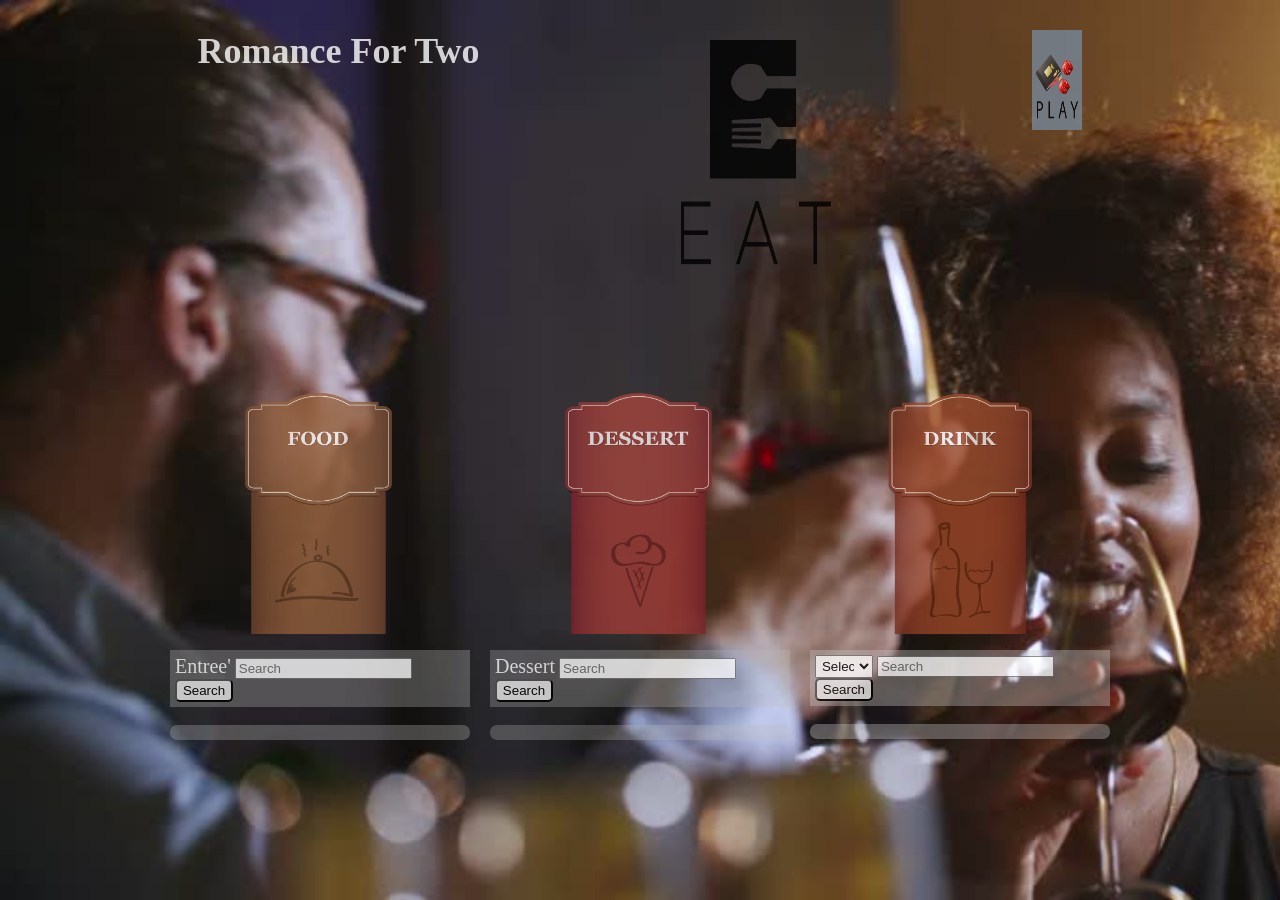
==== eat.html @ e72bd180 "Romance For Two initial commit" ====
<!DOCTYPE html>
<html lang="en">
<head>
    <meta charset="UTF-8">
    <meta name="viewport" content="width=device-width, initial-scale=1.0">
    <meta http-equiv="X-UA-Compatible" content="ie=edge">
    <link rel="stylesheet" type="text/css" 
        href="http://meyerweb.com/eric/tools/css/reset/reset.css">
    <link href="https://fonts.googleapis.com/css?family=Roboto" rel="stylesheet">
    <style>
           body {
    background: url('/img/toast.jpg') no-repeat fixed;
    -webkit-background-size: cover;
    -moz-background-size: cover;
    -o-background-size: cover;
    background-size: cover;
    opacity: 0.8;
}
             </style>
    <link rel="stylesheet" href="style.css" type="text/css"> 
    <title>Eat</title>
</head>
<body>
    <div class="container">
        <header class="header" role="banner">
            <div class="pull-left">Romance For Two
            </div>
            <div class="pull-right"><a href="play.html"  target="_blank"><img src="img/play.png"class="icon" alt="play icon"></a><br>
            </div>
         <h2>
            <div class="thumb2Box"><img src="img/eat.png" class="thumb2" alt="eat icon">
            </div>
        </h2>
        </header>
    </div>

    <div class="row" role="main">
            <div class="column" >
                <div class="thumb2Box">
                    <img src="img/entree.png" class="thumb2" alt="entree icon">
                </div>
                <form class="mealDiv" role="search" style="background-color:rgba(170, 170, 170, 0.445);"> 
                    <label for="entree">Entree'</label>
                    <input type="text" placeholder="Search" class="listSearch1" id="input1">
                    <button class="submit" id="search1">Search</button>
                </form>
                <br>
                <div class="info1" style="background-color:rgba(170, 170, 170, 0.445);">
                </div>
            </div>
    
            <div class="column" >
                <div class="thumb2Box">
                        <img src="img/dessert.png" class="thumb2" alt="dessert icon">
                </div>
                <form class="mealDiv" role="search" style="background-color:rgba(187, 187, 187, 0.356);">
                    <label for="dessert">Dessert</label>
                    <input type="text" placeholder="Search" class="listSearch2" id="input2">
                    <button class="submit" id="search2">Search</button>
                </form>
                <br>
                <div class="info2" style="background-color:rgba(187, 187, 187, 0.356);">
                </div>
            </div>
        
            <div class="column">
                <div class="thumb2Box">
                    <img src="img/drink.png" class="thumb2" alt="drink icon"></div>
                    <form class="mealDiv" role="search" style="background-color:rgba(204, 204, 204, 0.445);">
                        <select id = "select">
                        <option value="select">Select </option>
                        <option value ="cocktail">Cocktail</option>
                        <option value ="mocktail">Mocktail</option>
                        </select>
                        <input type="text" placeholder="Search"  class="listSearch3" id="input3">
                        <button class="submit" id="search3">Search</button>
                </form>
                <br>
                <div class="info3" style="background-color:rgba(204, 204, 204, 0.445);">
                </div>
            </div>
    
    
    </div>
</div>

<footer role="contentinfo" class="footer">
</footer>


<script src="https://code.jquery.com/jquery-3.3.1.min.js" integrity="sha256-FgpCb/KJQlLNfOu91ta32o/NMZxltwRo8QtmkMRdAu8="
crossorigin="anonymous"></script>
<script type="text/javascript" src="eat.js"></script>  
</body>
</html>
---- style.css ----
*{
    box-sizing: border-box;
}
body{
    font-family: Cambria, Cochin, Georgia, Times, 'Times New Roman', serif
}
.container{
    width: 70%;
    margin: 20px auto;
    background:transparent;
}

.pull-left{
    float: left;
    background-color:none;
    color: white;
    font-weight: bolder;
    clear: both;
    font-size:36px;
}
.pull-right{
    float: right;
}

.submit{
    padding: 2px;
    border-radius: 5px;
    width: 20%;
    display: inline-block;
    
}

#select{
    padding: 2px;
    width: 20%;
    display: inline-block;
}

.quoteSearch{
    display: flex;
    align-items: center;
    justify-content: center;
    padding: 2px;
      
  }

  .input1 input2 input3{
    padding: 2px;
    border-radius: 5px;
    width: 30%;
    display: inline-block;
  }

/* Create three equal columns that floats next to each other */
.column{ 
    float: left;
    width: 33.33%;
    padding: 10px;
	height: 300px; 
    color: white;
    border-radius: 5px;
    
    
}

.column:after,
.column:before {
    content: "";
    display: table;
    clear: both;
    padding: 10px;
    
  }

.info1, .info2, .info3{
    border: 4px;
    border-radius: 7px;
    margin-bottom: 15px;
    padding-bottom: 15px;
    padding-left: 15px;
    font-size: 20px;
}

.row{
    max-width: 1000px;
    padding-left: 20px;
    padding-right: 20px;
    padding-bottom: 200px;
    margin: 0 auto;
    height:auto;
    min-height: 80%;
}

/* Clear floats after the columns */
.row::after,{
    content: "";
    display: table;
    background:transparent;
}


.footer {
    position: fixed;
    left: 0;
    bottom: 0;
    float: left;
	width: 100%;
    border:none;
    background-color:none;
    color: white;
    font-weight: bolder;
    clear: both;
    margin-top: 100px;
    font-size:24px;
    }
    
    .actDiv{
padding:10px;
    }

    .icon{
        width: 50px;
        height: 100px;
        background-color: lightslategray;
        padding: 3px;
        display: inline-block;
        margin-bottom: 20px;
    }

h2{
    text-align: center;
    color: white;
    font-size: 36px;
    border: none;
    
}
label{
    font-size: 20px;
}
.thumb{
    width: 150px;
    height: 150px;
}
.thumb2{
    display: flex;
  align-items: center;
  justify-content: center;
  width: 150px;
    height: 250px;

}
.thumb2Box{
    display: flex;
    align-items: center;
    justify-content: center;
    padding: 10px;
    margin-top: 20px;
}
.thumb3{
  display: flex;
  align-items: center;
  justify-content: center;
  width: 250px;
  height: 150px;
}

.mealDiv{
    padding: 5px;
}

.ingredient{
    font-size: 28px;
    padding: 3px;
}
.ingredients{
    font-size: 24px;
    padding: 3px;
}

.name{
    font-size: 32px;
    padding: 3px;
    margin-top: 5px;
    font-weight: bolder;
    
}

.location{
    border-style: solid;
    border-width: 3px;
    border-color: white;
    padding:3px;
}

#title{
font-size: 22px;
font-weight: bold;
padding: 3px;
color: rgb(10, 12, 14);
}


.movie{
    font-size: 24px;
    font-weight: bolder;
    color: navy;
    padding: 3px;
    margin-top: 5px;

}


@media only screen and (max-width:640px){
.row {
    margin:  auto;
    min-width: 100%;
}
    .column  {
        height: auto;
        width: 30%;
        clear: both;
        padding: 10px;
        margin-top: 15px;
        margin-bottom: 15px;
        min-height: 33.33%;
        min-width: 100%;
        
    }
    .column:after,
    .column:before {
        height: auto;
    content: "";
    clear: both;
    padding: 10px;
    margin-top: 15px auto;
    min-height: 30%;
    min-width: 100%;
    }
    .thumb2Box{
        margin: auto;
        width: 70%;
    }


   
    
}
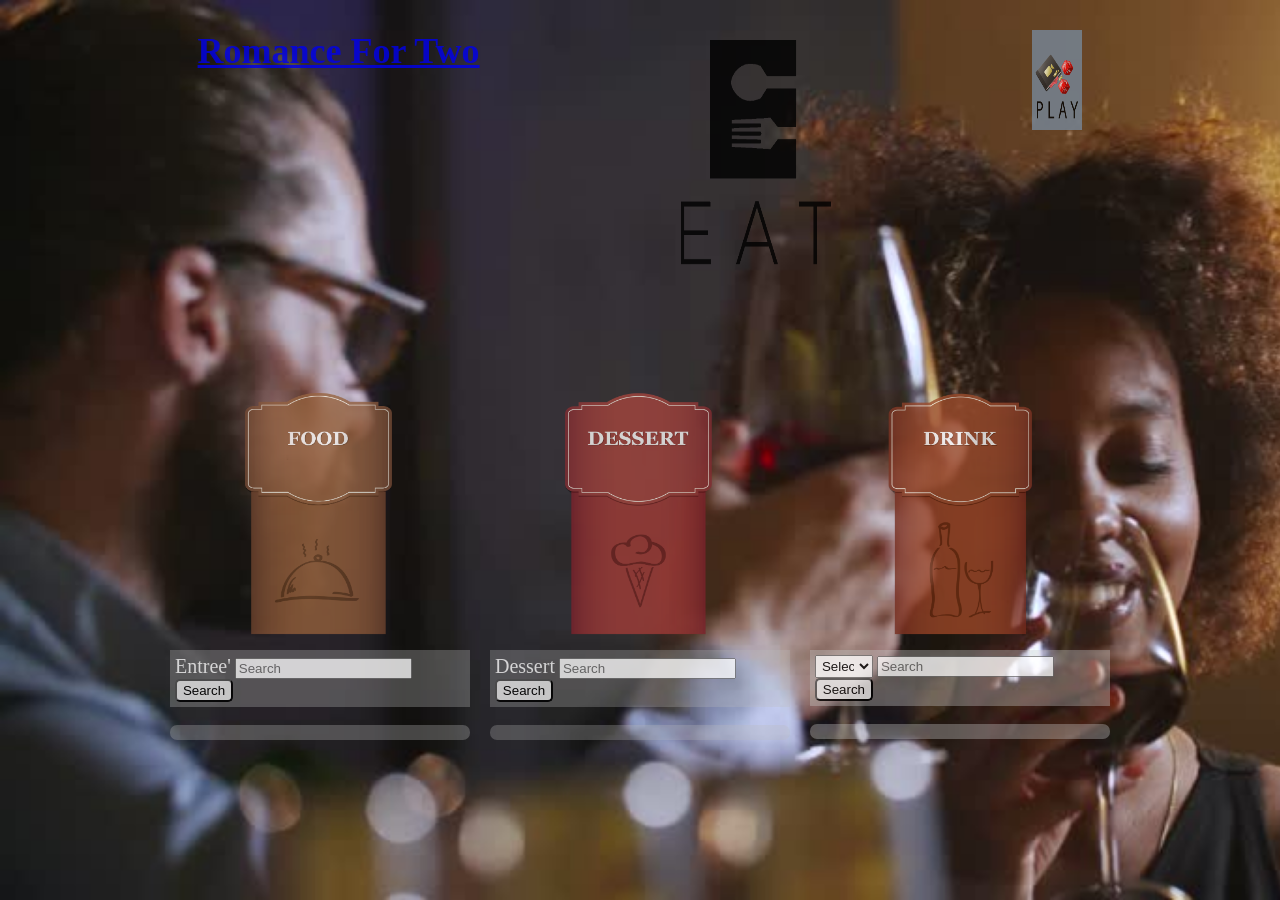
==== commit 5a3c3ed8: "adjusted request url" ====
--- a/eat.html
+++ b/eat.html
@@ -5,7 +5,7 @@
     <meta name="viewport" content="width=device-width, initial-scale=1.0">
     <meta http-equiv="X-UA-Compatible" content="ie=edge">
     <link rel="stylesheet" type="text/css" 
-        href="http://meyerweb.com/eric/tools/css/reset/reset.css">
+        href="https://meyerweb.com/eric/tools/css/reset/reset.css">
     <link href="https://fonts.googleapis.com/css?family=Roboto" rel="stylesheet">
     <style>
            body {
@@ -23,7 +23,7 @@
 <body>
     <div class="container">
         <header class="header" role="banner">
-            <div class="pull-left">Romance For Two
+            <div class="pull-left"><a href="index.html"  target="_blank">Romance For Two</a>
             </div>
             <div class="pull-right"><a href="play.html"  target="_blank"><img src="img/play.png"class="icon" alt="play icon"></a><br>
             </div>
--- a/style.css
+++ b/style.css
@@ -49,6 +49,10 @@
     border-radius: 5px;
     width: 30%;
     display: inline-block;
+  }
+
+  a:visited{
+      color:white;
   }
 
 /* Create three equal columns that floats next to each other */
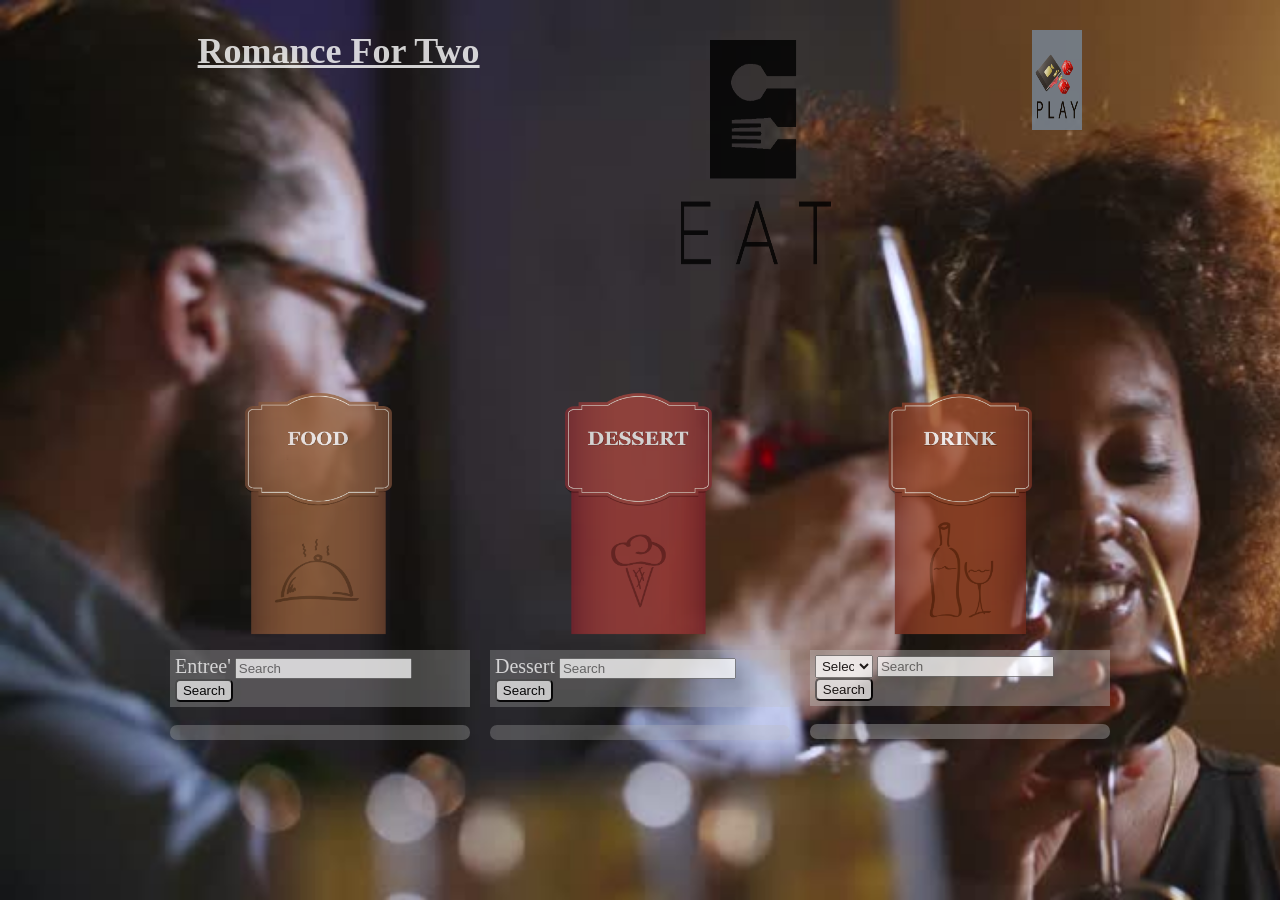
==== commit 252457da: "link corrections" ====
--- a/eat.html
+++ b/eat.html
@@ -9,7 +9,7 @@
     <link href="https://fonts.googleapis.com/css?family=Roboto" rel="stylesheet">
     <style>
            body {
-    background: url('/img/toast.jpg') no-repeat fixed;
+    background: url('img/toast.jpg') no-repeat fixed;
     -webkit-background-size: cover;
     -moz-background-size: cover;
     -o-background-size: cover;
--- a/style.css
+++ b/style.css
@@ -51,7 +51,7 @@
     display: inline-block;
   }
 
-  a:visited{
+  a, a:visited{
       color:white;
   }
 
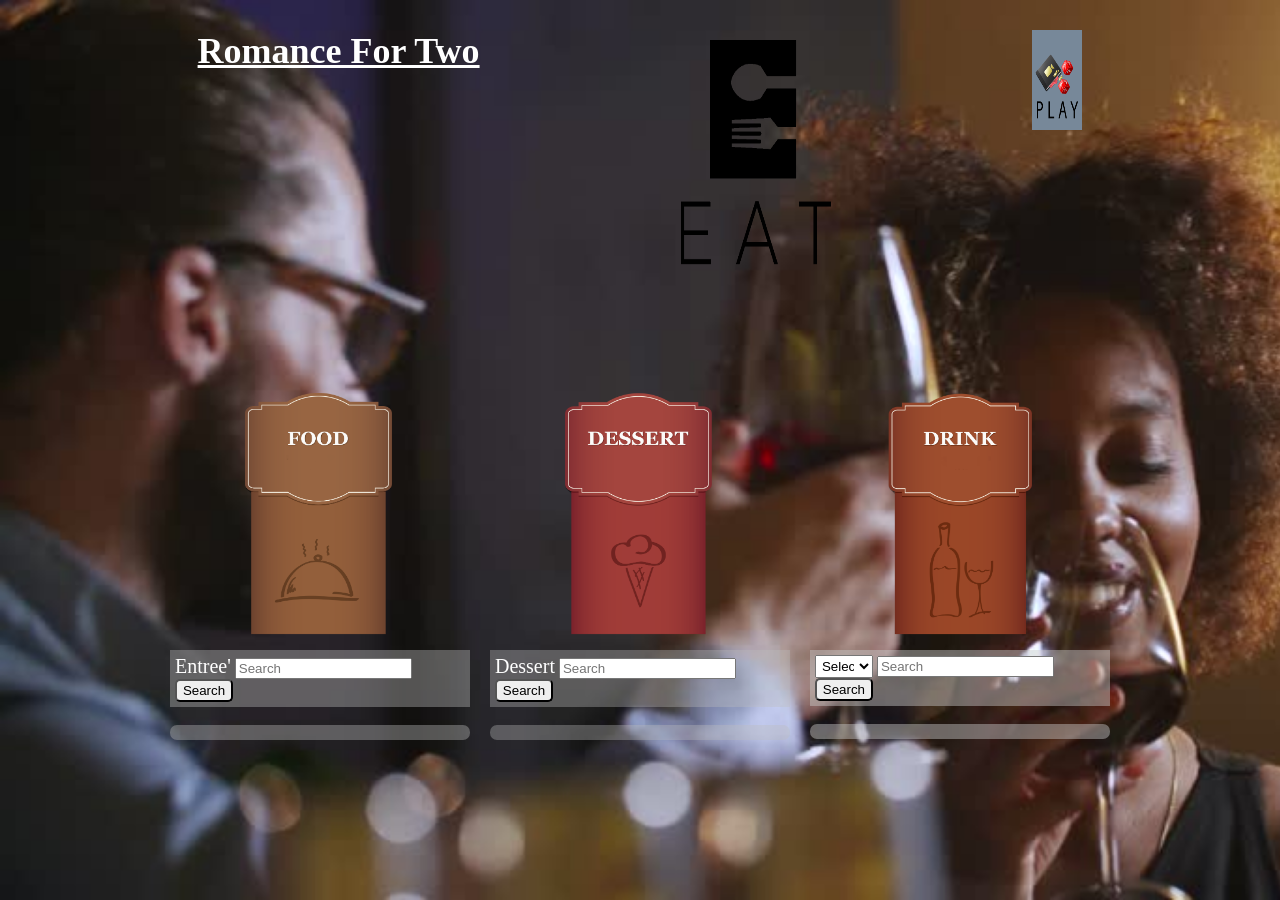
==== commit 5f0ffa42: "img adjustment" ====
--- a/eat.html
+++ b/eat.html
@@ -14,7 +14,6 @@
     -moz-background-size: cover;
     -o-background-size: cover;
     background-size: cover;
-    opacity: 0.8;
 }
              </style>
     <link rel="stylesheet" href="style.css" type="text/css"> 
